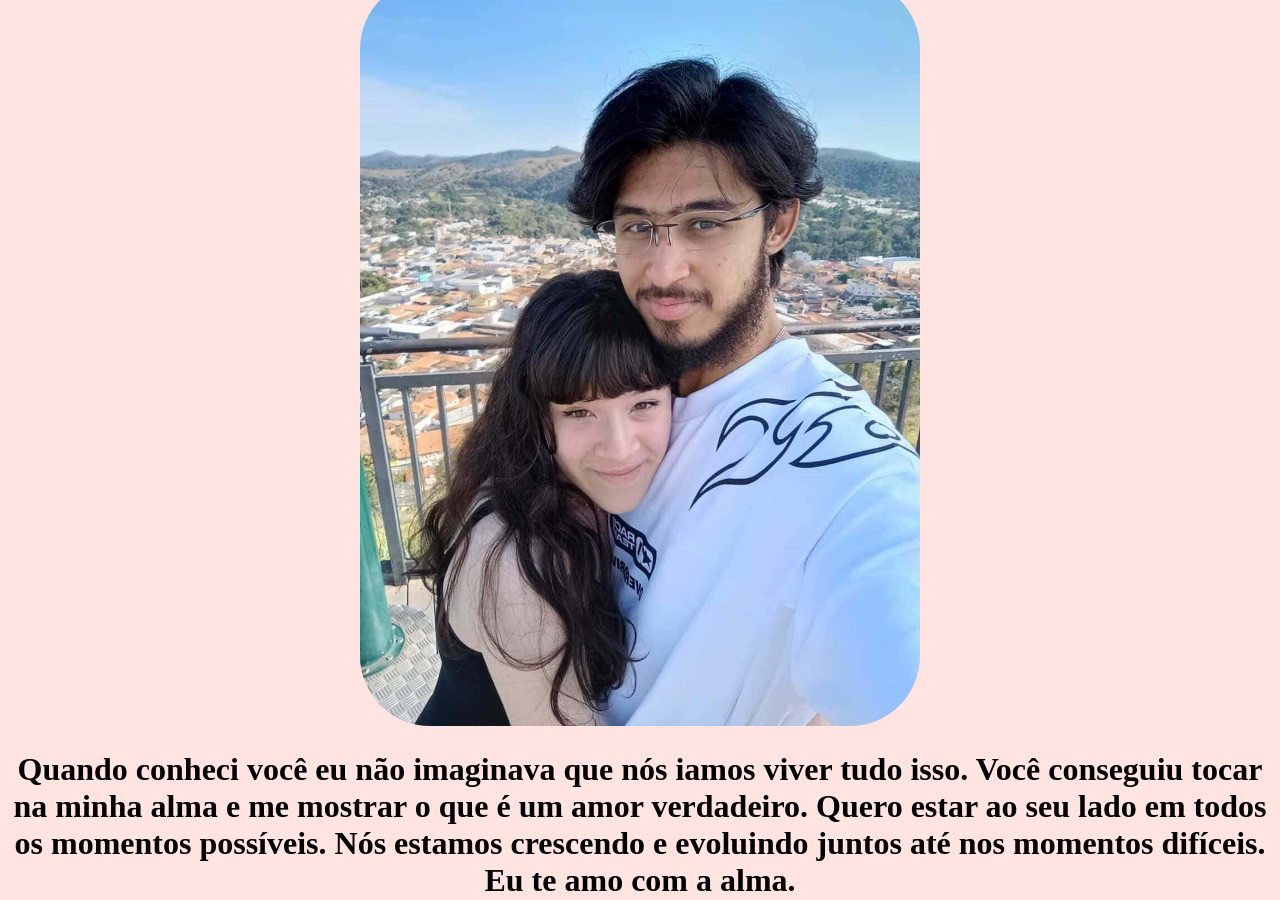
==== sobrenós.html @ 4b8c534f "batata" ====
<!DOCTYPE html>
<html lang="pt-br">
<head>
    <link rel="stylesheet" href="style2.css">
    <meta charset="UTF-8">
    <meta name="viewport" content="width=device-width, initial-scale=1.0">
    <title>Sobre nós</title>
</head>
<body>
    <figure>
      <img src="EU I ELE.jpg" alt="Aninha e Pedrão">
    </figure>
    <h1>Quando conheci você eu não imaginava que nós iamos viver tudo isso. Você conseguiu tocar na minha alma e me mostrar o que é um amor verdadeiro.
        Quero estar ao seu lado em todos os momentos possíveis. Nós estamos crescendo e evoluindo juntos até nos momentos difíceis. Eu te amo com a alma.  
    
    </h1>
</body>
</html>
---- style2.css ----
body{
  display: flex;
  flex-direction: column; /* empilha imagem + texto */
  justify-content: center;
  align-items: center;
  height: 100vh;
  margin: 0;
  text-align: center;
}

figure {
  margin: 0;
  text-align: center;
}

img {
    width: 35rem;
    border-radius: 70px;
}

p {
  text-align: center;
}

body {
  background-color: #ffe4e1;
}
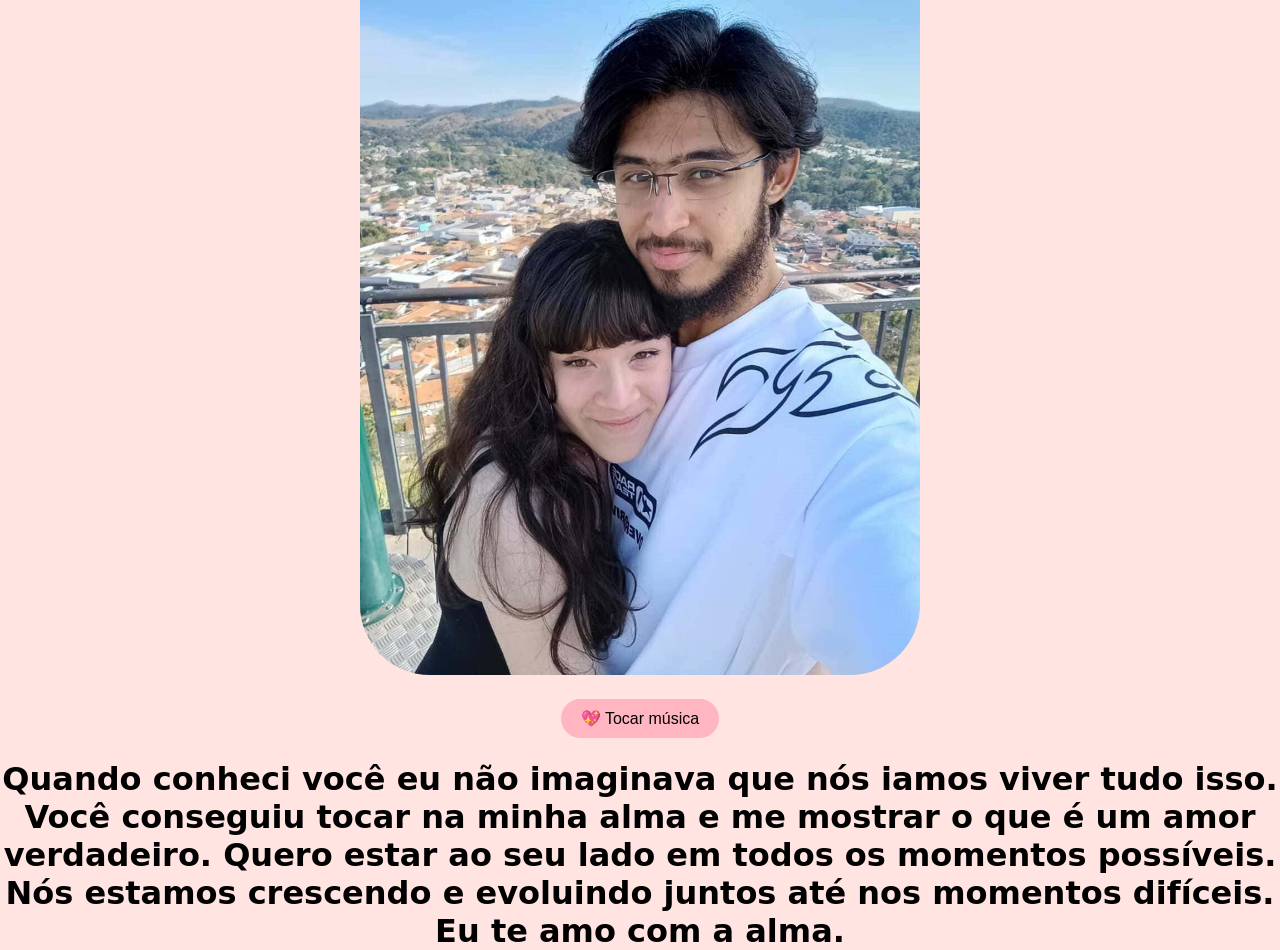
==== commit 19cd309d: "batata2" ====
--- a/sobrenós.html
+++ b/sobrenós.html
@@ -10,6 +10,19 @@
     <figure>
       <img src="EU I ELE.jpg" alt="Aninha e Pedrão">
     </figure>
+   <audio autoplay loop muted id="musica">
+  <source src="WhatsApp Video 2026-03-24 at 22.39.39.mp3" type="audio/mpeg">
+</audio>
+
+<button onclick="tocarMusica()">💖 Tocar música</button>
+
+<script>
+function tocarMusica() {
+  const audio = document.getElementById("musica");
+  audio.muted = false;
+  audio.play();
+}
+</script>
     <h1>Quando conheci você eu não imaginava que nós iamos viver tudo isso. Você conseguiu tocar na minha alma e me mostrar o que é um amor verdadeiro.
         Quero estar ao seu lado em todos os momentos possíveis. Nós estamos crescendo e evoluindo juntos até nos momentos difíceis. Eu te amo com a alma.  
     
--- a/style2.css
+++ b/style2.css
@@ -1,11 +1,15 @@
+@import url('https://fonts.googleapis.com/css2?family=DynaPuff:wght@400..700&family=Honk:MORF@15&display=swap');
+
+
 body{
   display: flex;
-  flex-direction: column; /* empilha imagem + texto */
+  flex-direction: column;
   justify-content: center;
   align-items: center;
   height: 100vh;
   margin: 0;
   text-align: center;
+  font-family: "DynaPuff", system-ui;
 }
 
 figure {
@@ -24,4 +28,18 @@
 
 body {
   background-color: #ffe4e1;
-}+}
+
+audio {
+  display: block;
+}
+button {
+  background-color: #ffb6c1;
+  border: none;
+  padding: 10px 20px;
+  border-radius: 20px;
+  cursor: pointer;
+  font-size: 16px;
+  margin-top: 20px;
+}
+
